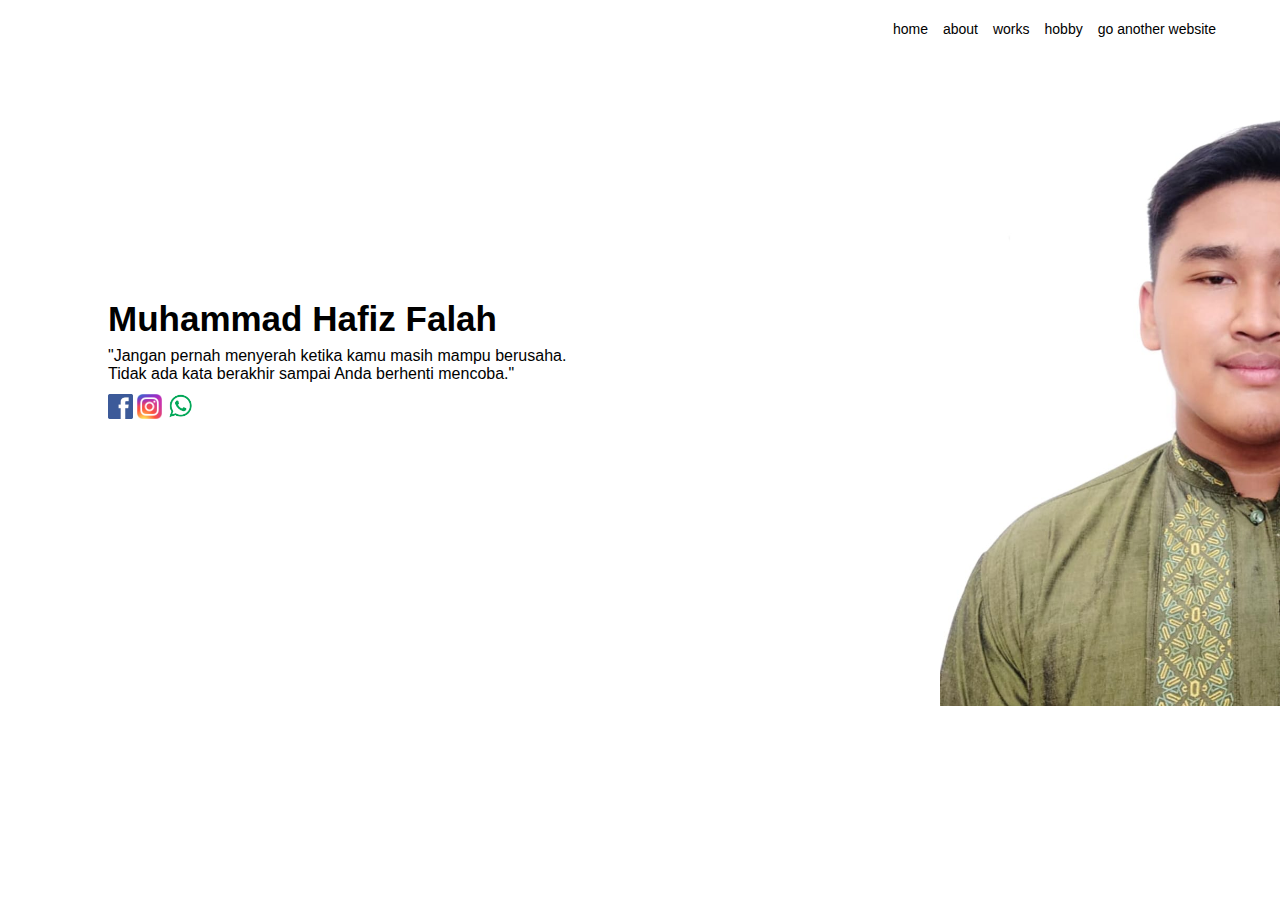
==== index.html @ d81cecaa "r" ====
<!DOCTYPE html>
<html lang="en">
<head>
    <meta charset="UTF-8">
    <meta http-equiv="X-UA-Compatible" content="IE=edge">
    <meta name="viewport" content="width=device-width, initial-scale=1.0">
    <title>hafiz tugas 1 html</title>
    <link rel="stylesheet" href="css/style.css">
</head>

<body>
    <nav>
        <ul class="navigasi">
            <li><a href="index.html">HOME</a></li>
            <li><a href="about.html">ABOUT</a></li>
            <li><a href="works.html">WORKS</a></li>
            <li><a href="hobby.html">HOBBY</a></li>
            <li><a href="https://smkn1geger.sch.id/" target="_blank">GO ANOTHER WEBSITE</a></li>
        </ul>
    </nav>
        <br>
    <div id="saya">
        <div class="perkenalan">
            <h1 class="myName">Muhammad Hafiz Falah</h1>
            <p>"Jangan pernah menyerah ketika kamu masih mampu berusaha. <br> Tidak ada kata berakhir sampai Anda berhenti mencoba."</p>
        </div>
        <div class="medsos">
            <a href="https://www.facebook.com/muhammad.h.falah.9/"><img src="img/logo-fb-png.png" alt="facebook" title="facebook hafiz"></a>
            <a href="https://www.instagram.com/hafiz_sa.ja/"><img src="img/logo-ig-png.png" alt="instagram" title="hafiz_sa.ja"></a>
            <a class="wa" href="https://wa.link/ua1h7i"><img src="img/logo-wa-png.png" alt="whatsapp" title="whatsapp hafiz"></a>
        </div>
    </div>
    
    <br>
    <img src="img/gambar-hal-home.jfif" alt="" class="profil">
</body>
</html>
---- css/style.css ----
/* semua */
*{
    font-family: Arial, Helvetica, sans-serif;
}



/* navbar */
nav{
    height: 50px;
}

.navigasi{
    float: right;
    margin: 12px 56px 0 0;
    display: flex;
    list-style: none;
}

.navigasi a{
    font-size: 14px;
    margin: 0 0 0 15px;
    text-decoration: none;
    color: #000;
    text-transform: lowercase;
}

.navigasi a:hover{
    font-size: 14px;
    border-bottom: 3px solid blue;
}
/* selesai navbar */



#saya{
    display: inline-block;
    margin: 200px 0 0 100px;
}

/* nama */
.myName{
    font-size: 35px;
    font-weight: bold;
}

.perkenalan p{
    font-size: 16px;
    margin: -16px 0 10px 0;
}

/* logo medsos */
.medsos a img{
    width: 25px;
}

.medsos a.wa img{
    width: 37px;
    margin-left: -5px;
}

img.profil{
    width: 340px;
    float: right;
    margin: -320px -8px 0 0;
}
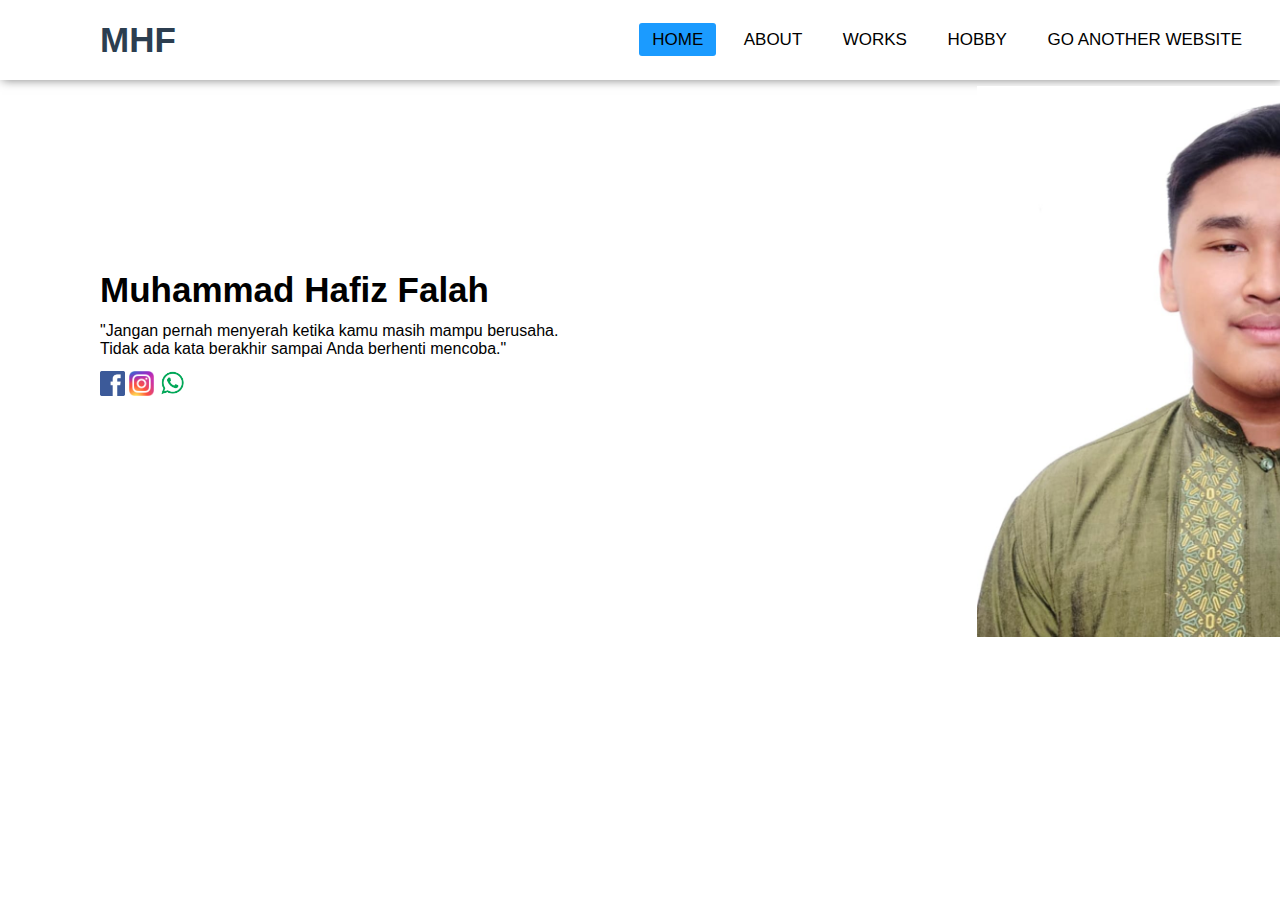
==== commit 939073f1: "navbar baru ges,udah responsive" ====
--- a/index.html
+++ b/index.html
@@ -5,20 +5,28 @@
     <meta http-equiv="X-UA-Compatible" content="IE=edge">
     <meta name="viewport" content="width=device-width, initial-scale=1.0">
     <title>hafiz tugas 1 html</title>
+    <link rel="stylesheet" href="https://cdnjs.cloudflare.com/ajax/libs/font-awesome/5.15.3/css/all.min.css"/>
     <link rel="stylesheet" href="css/style.css">
 </head>
 
 <body>
     <nav>
-        <ul class="navigasi">
-            <li><a href="index.html">HOME</a></li>
-            <li><a href="about.html">ABOUT</a></li>
-            <li><a href="works.html">WORKS</a></li>
-            <li><a href="hobby.html">HOBBY</a></li>
-            <li><a href="https://smkn1geger.sch.id/" target="_blank">GO ANOTHER WEBSITE</a></li>
+        <input type="checkbox" id="check">
+        <label for="check" class="checkbtn">
+          <i class="fas fa-bars"></i>
+        </label>
+        <label class="logo">MHF</label>
+        <ul>
+          <li><a class="active" href="index.html">Home</a></li>
+          <li><a href="about.html">About</a></li>
+          <li><a href="works.html">works</a></li>
+          <li><a href="hobby.html">hobby</a></li>
+          <li><a href="https://smkn1geger.sch.id/" target="_blank">GO ANOTHER WEBSITE</a></li>
         </ul>
-    </nav>
+      </nav>
         <br>
+
+        <img src="img/gambar-work-1.jpg" alt="" class="profil2">   
     <div id="saya">
         <div class="perkenalan">
             <h1 class="myName">Muhammad Hafiz Falah</h1>
@@ -32,6 +40,7 @@
     </div>
     
     <br>
-    <img src="img/gambar-hal-home.jfif" alt="" class="profil">
+    <img src="img/gambar-hal-home.jfif" alt="" class="profil1">
+   
 </body>
 </html>--- a/css/style.css
+++ b/css/style.css
@@ -1,3 +1,6 @@
+
+
+
 /* semua */
 *{
     font-family: Arial, Helvetica, sans-serif;
@@ -6,7 +9,7 @@
 
 
 /* navbar */
-nav{
+/* nav{
     height: 50px;
 }
 
@@ -28,7 +31,111 @@
 .navigasi a:hover{
     font-size: 14px;
     border-bottom: 3px solid blue;
-}
+} */
+
+
+
+*{
+    padding: 0;
+    margin: 0;
+    text-decoration: none;
+    list-style: none;
+    box-sizing: border-box;
+  }
+  body{
+    font-family: montserrat;
+  }
+  nav{
+    /* background: #0082e6; */
+    background: transparent;
+    height: 80px;
+    width: 100%;
+    /* border-bottom: 2px grasi blue; */
+    box-shadow: 2px 0 10px rgba(0, 0, 0, 0.5);
+  }
+  label.logo{
+    /* color: white; */
+    color: #2c3e50;
+    font-size: 35px;
+    line-height: 80px;
+    padding: 0 100px;
+    font-weight: bold;
+  }
+  nav ul{
+    float: right;
+    margin-right: 20px;
+  }
+  nav ul li{
+    display: inline-block;
+    line-height: 80px;
+    margin: 0 5px;
+  }
+  nav ul li a{
+    /* color: white; */
+    color: black;
+    font-size: 17px;
+    padding: 7px 13px;
+    border-radius: 3px;
+    text-transform: uppercase;
+  }
+  a.active,a:hover{
+    background: #1b9bff;
+    transition: .10s;
+  }
+  .checkbtn{
+    font-size: 30px;
+    color: white;
+    float: right;
+    line-height: 80px;
+    margin-right: 40px;
+    cursor: pointer;
+    display: none;
+  }
+  #check{
+    display: none;
+  }
+
+
+  @media (max-width: 952px){
+    label.logo{
+      font-size: 30px;
+      padding-left: 50px;
+    }
+    nav ul li a{
+      font-size: 16px;
+    }
+  }
+  @media (max-width: 858px){
+    .checkbtn{
+      display: block;
+      color: black;
+    }
+    ul{
+      position: fixed;
+      width: 100%;
+      height: 100vh;
+      background: #2c3e50;
+      top: 80px;
+      left: -100%;
+      text-align: center;
+      transition: all .5s;
+    }
+    nav ul li{
+      display: block;
+      margin: 50px 0;
+      line-height: 30px;
+    }
+    nav ul li a{
+      font-size: 20px;
+    }
+    a:hover,a.active{
+      background: none;
+      color: #0082e6;
+    }
+    #check:checked ~ ul{
+      left: 0;
+    }
+  }
 /* selesai navbar */
 
 
@@ -42,11 +149,12 @@
 .myName{
     font-size: 35px;
     font-weight: bold;
+    margin-top: -28px;
 }
 
 .perkenalan p{
     font-size: 16px;
-    margin: -16px 0 10px 0;
+    margin: 12px 0;
 }
 
 /* logo medsos */
@@ -59,9 +167,88 @@
     margin-left: -5px;
 }
 
-img.profil{
-    width: 340px;
-    float: right;
-    margin: -320px -8px 0 0;
-}
-
+img.profil1{
+    width: 310.6px;
+    float: right;
+    margin: -314px -8px 0 0;
+}
+
+img.profil2{
+    display: none;
+}
+
+
+
+/* responsive break point */
+
+@media (max-width:858px){
+    img.profil1{
+        display: none;
+    }
+
+    img.profil2{
+        display: block;
+        width: 160px;
+        border-radius: 10px;
+        float: right;
+        /* margin: 30px auto 0 auto; */
+        border: 5px solid #1b9bff;
+        padding: 5px;
+        margin: 50px 20px 0 0;
+    }
+
+    #saya{
+        margin: 100px 0 0 20px;
+    }
+
+    .myName{
+        font-size: 28px;
+        
+    }
+
+    .perkenalan p{
+        font-size: 14px;
+        margin: 10px 0;
+        width: 330px;
+    }
+
+    .medsos{
+        margin-top: 25px;
+    }
+
+
+
+
+
+}
+@media (max-width:600px){
+
+    *{
+        text-align: center;
+    }
+
+    #saya{
+        margin: 50px 0 0 20px;
+    }
+
+    img.profil2{
+        display: flex;
+        /* justify-content: center; */
+        width: 150px;
+        border-radius: 100%;
+        margin: 30px 32% 0 auto;
+    }
+
+    .perkenalan p{
+        width: inherit;
+    }
+    
+    .medsos a img{
+        margin: 0 10px;
+    }
+
+
+    .medsos a.wa img {
+        margin-left: 0px;
+    }
+}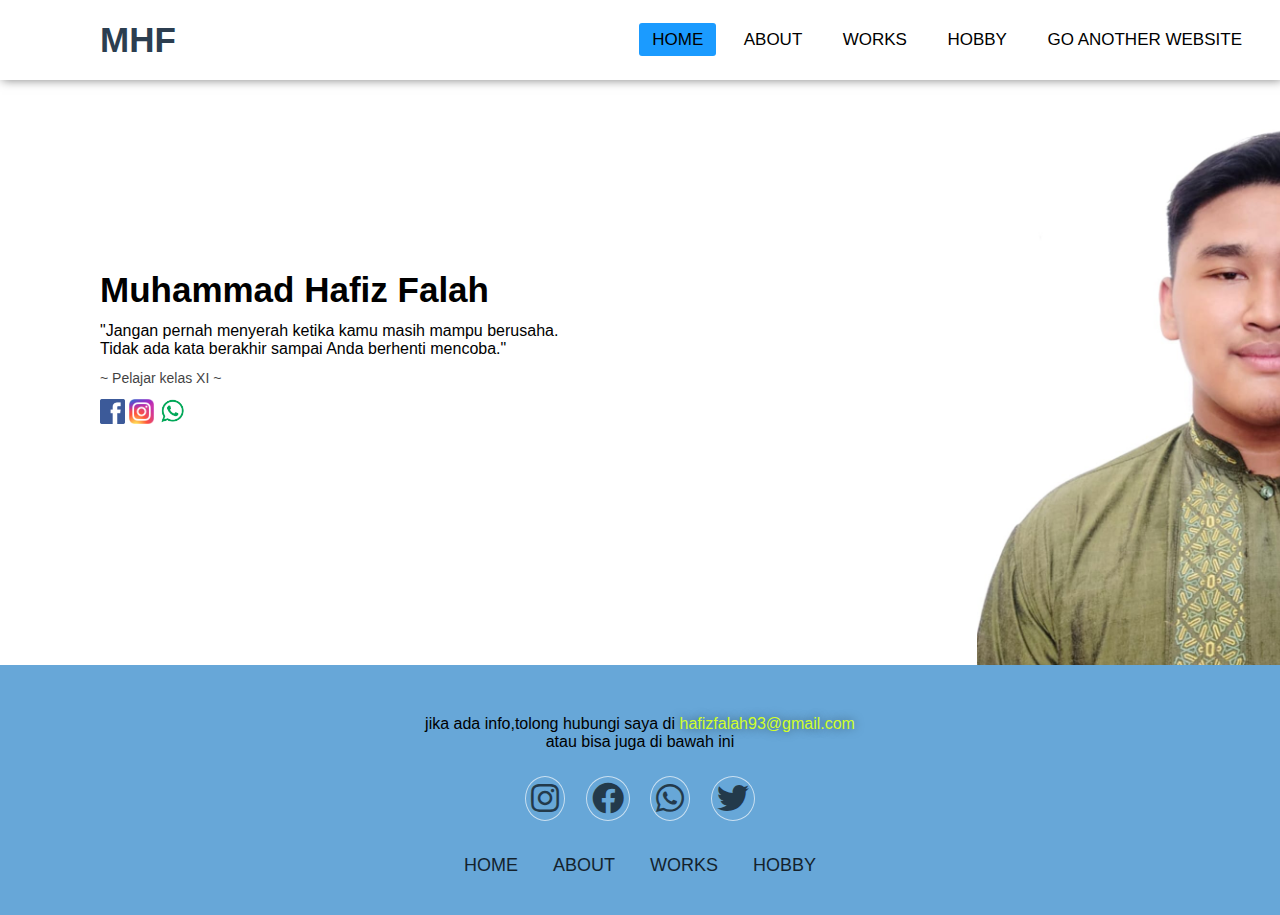
==== commit 4c694f31: "footer dikit dikit jee" ====
--- a/index.html
+++ b/index.html
@@ -27,10 +27,12 @@
         <br>
 
         <img src="img/gambar-work-1.jpg" alt="" class="profil2">   
+        <img src="img/profileHome.jfif" alt="" class="profil3">   
     <div id="saya">
         <div class="perkenalan">
             <h1 class="myName">Muhammad Hafiz Falah</h1>
             <p>"Jangan pernah menyerah ketika kamu masih mampu berusaha. <br> Tidak ada kata berakhir sampai Anda berhenti mencoba."</p>
+            <p class="sayaAdalah">~ Pelajar kelas XI ~</p>
         </div>
         <div class="medsos">
             <a href="https://www.facebook.com/muhammad.h.falah.9/"><img src="img/logo-fb-png.png" alt="facebook" title="facebook hafiz"></a>
@@ -41,6 +43,36 @@
     
     <br>
     <img src="img/gambar-hal-home.jfif" alt="" class="profil1">
+
+
+
+    <!-- footer -->
+    <footer>
+      <div class="email">
+        <p>jika ada info,tolong hubungi saya di <a target="_blank" href="https://hafizfalah93@gmail.com">hafizfalah93@gmail.com</a> <br> atau bisa juga di bawah ini</p>
+      </div>
+      <div class="sosmed">
+        <a target="_blank" href="https://www.instagram.com/hafiz_sa.ja/"><i class="fab fa-instagram"></i></a>
+        <a target="_blank"  href="https://www.facebook.com/muhammad.h.falah.9/"><i class="fab fa-facebook"></i></a>
+        <a target="_blank" href="https://wa.link/ua1h7i"><i class="fab fa-whatsapp"></i></a>
+        <a target="_blank" href="https://mobile.twitter.com/Hafiz62670015"><i class="fab fa-twitter"></i></a>
+      </div>
+
+      <ul class="list">
+        <li>
+          <a href="index.html">Home</a>
+        </li>
+        <li>
+          <a href="about.html">About</a>
+        </li>
+        <li>
+          <a href="works.html">Works</a>
+        </li>
+        <li>
+          <a href="hobby.html">Hobby</a>
+        </li>
+      </ul>
+    </footer>
    
 </body>
 </html>--- a/css/style.css
+++ b/css/style.css
@@ -105,6 +105,8 @@
       font-size: 16px;
     }
   }
+
+
   @media (max-width: 858px){
     .checkbtn{
       display: block;
@@ -134,6 +136,7 @@
     }
     #check:checked ~ ul{
       left: 0;
+      z-index: 1;
     }
   }
 /* selesai navbar */
@@ -157,6 +160,12 @@
     margin: 12px 0;
 }
 
+.perkenalan p.sayaAdalah{
+  opacity: 0.75;
+  font-size: 14px;
+  margin-top: 4px;
+}
+
 /* logo medsos */
 .medsos a img{
     width: 25px;
@@ -173,16 +182,87 @@
     margin: -314px -8px 0 0;
 }
 
-img.profil2{
+img.profil2 , img.profil3{
     display: none;
 }
 
 
 
+/* footer */
+footer{
+  /* padding: 40px 50%; */
+  width: 100%;
+  height: 250px;
+  text-align: center;
+  background-color: #67a7d8;
+  display: inline-block;
+}
+
+footer .email{
+  margin-top: 50px;
+}
+
+
+footer .email p{
+  font-size: 16px;
+}
+
+footer .email p a{
+  color: rgb(209, 255, 43);
+  text-shadow: 0 0 10px rgba(0, 0, 0, 0.5);
+}
+
+footer .sosmed{
+  text-align: center ;
+  margin: 25px 0;
+}
+
+footer .sosmed a{
+  font-size: 32px;
+  color: black;
+  border: 1.5px solid rgb(255, 255, 255);
+  line-height: 32px;
+  display: inline-block;
+  text-align: center;
+  border-radius: 50%;
+  margin: 0 8px;
+  opacity: 0.65;
+  padding: 5px;
+}
+
+footer .sosmed a:hover{
+  opacity: 1;
+}
+
+footer ul{
+  list-style: none;
+  font-size: 18px;
+  line-height: 38px;
+}
+
+footer ul li{
+  display: inline-block;
+  padding: 0 15px;
+}
+
+footer ul li a{
+  text-decoration: none;
+  text-transform: uppercase;
+  opacity: 0.8;
+  color: inherit;
+}
+
+footer ul li a:hover{
+  opacity: 1;
+}
+/* selesai footer */
+
+
+
 /* responsive break point */
 
 @media (max-width:858px){
-    img.profil1{
+    img.profil1, img.profil3{
         display: none;
     }
 
@@ -217,7 +297,31 @@
     }
 
 
-
+    footer{
+      margin-top: 52px;
+    }
+
+    
+    footer .email p{
+      font-size: 14px;
+    }
+
+    footer .sosmed a{
+     font-size: 24px;
+    }
+
+    footer ul{
+      font-size: 14px;
+      display: contents;
+    }
+
+    footer ul li{
+      margin: 0 -5px;
+    }
+
+    footer .sosmed a{
+      font-size: 28px;
+     }
 
 
 }
@@ -232,11 +336,17 @@
     }
 
     img.profil2{
+      display: none;
+    }
+
+    img.profil3{
         display: flex;
         /* justify-content: center; */
         width: 150px;
         border-radius: 100%;
         margin: 30px 32% 0 auto;
+        border: 5px solid #1b9bff;
+        padding: 5px;
     }
 
     .perkenalan p{
@@ -251,4 +361,9 @@
     .medsos a.wa img {
         margin-left: 0px;
     }
+
+    footer .sosmed a{
+      font-size: 24px;
+      margin: 0 4px;
+     }
 }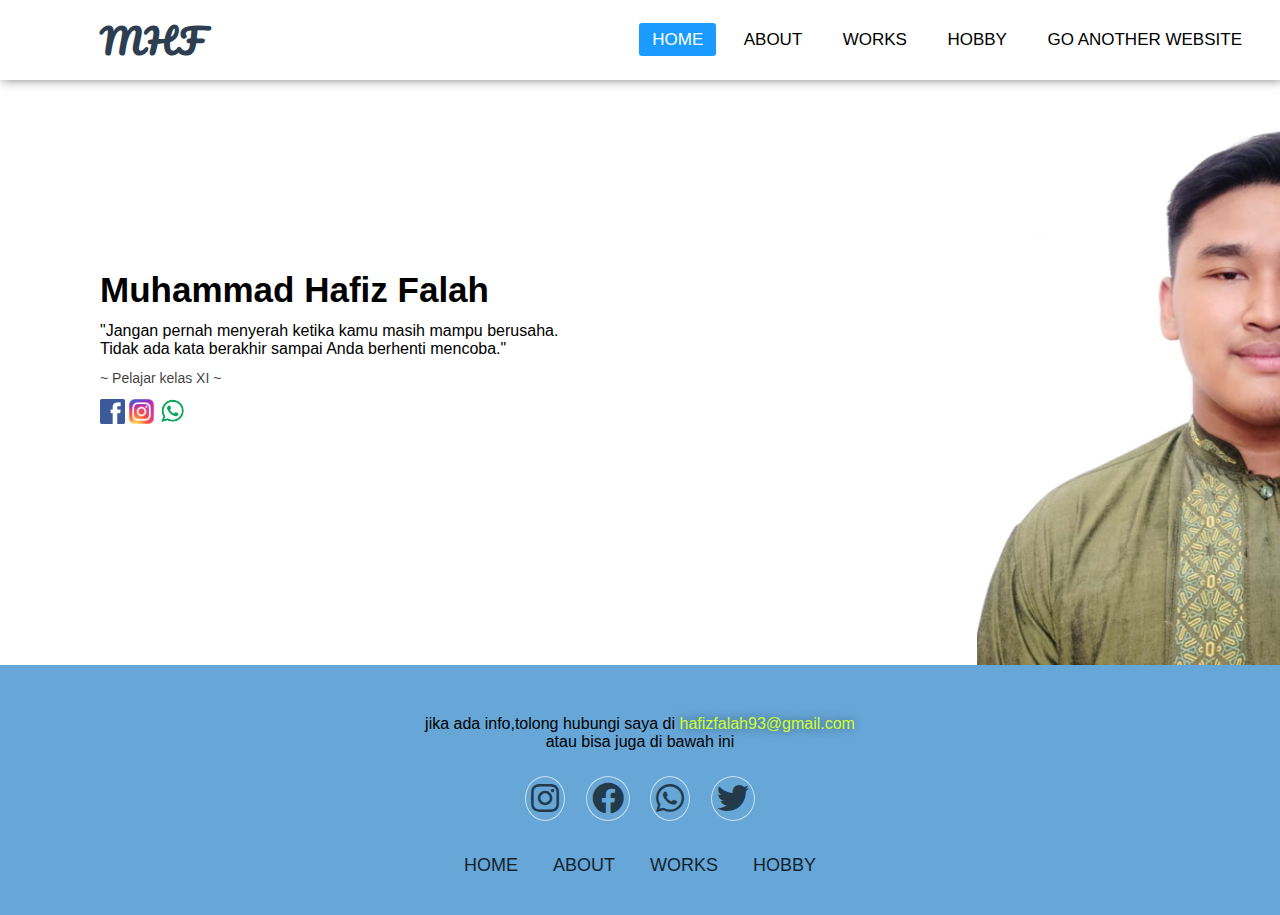
==== commit be9852dd: "aa" ====
--- a/index.html
+++ b/index.html
@@ -5,6 +5,9 @@
     <meta http-equiv="X-UA-Compatible" content="IE=edge">
     <meta name="viewport" content="width=device-width, initial-scale=1.0">
     <title>hafiz tugas 1 html</title>
+    <link rel="preconnect" href="https://fonts.googleapis.com">
+    <link rel="preconnect" href="https://fonts.gstatic.com" crossorigin>
+    <link href="https://fonts.googleapis.com/css2?family=Pacifico&display=swap" rel="stylesheet">
     <link rel="stylesheet" href="https://cdnjs.cloudflare.com/ajax/libs/font-awesome/5.15.3/css/all.min.css"/>
     <link rel="stylesheet" href="css/style.css">
 </head>
--- a/css/style.css
+++ b/css/style.css
@@ -53,13 +53,15 @@
     /* border-bottom: 2px grasi blue; */
     box-shadow: 2px 0 10px rgba(0, 0, 0, 0.5);
   }
-  label.logo{
+  nav label.logo{
     /* color: white; */
     color: #2c3e50;
     font-size: 35px;
     line-height: 80px;
     padding: 0 100px;
     font-weight: bold;
+    font-family: 'Pacifico', cursive;
+    letter-spacing: 2px;
   }
   nav ul{
     float: right;
@@ -78,11 +80,12 @@
     border-radius: 3px;
     text-transform: uppercase;
   }
-  a.active,a:hover{
+  nav a.active,a:hover{
     background: #1b9bff;
-    transition: .10s;
-  }
-  .checkbtn{
+    transition: 0.4s;
+    color: white;
+  }
+  nav .checkbtn{
     font-size: 30px;
     color: white;
     float: right;
@@ -97,7 +100,7 @@
 
 
   @media (max-width: 952px){
-    label.logo{
+    nav label.logo{
       font-size: 30px;
       padding-left: 50px;
     }
@@ -108,7 +111,7 @@
 
 
   @media (max-width: 858px){
-    .checkbtn{
+    nav .checkbtn{
       display: block;
       color: black;
     }
@@ -127,14 +130,14 @@
       margin: 50px 0;
       line-height: 30px;
     }
-    nav ul li a{
+     nav ul li a{
       font-size: 20px;
     }
-    a:hover,a.active{
+    nav a:hover,a.active{
       background: none;
       color: #0082e6;
     }
-    #check:checked ~ ul{
+    nav #check:checked ~ ul{
       left: 0;
       z-index: 1;
     }
@@ -272,7 +275,7 @@
         border-radius: 10px;
         float: right;
         /* margin: 30px auto 0 auto; */
-        border: 5px solid #1b9bff;
+        border: 2px solid #1b9bff;
         padding: 5px;
         margin: 50px 20px 0 0;
     }
@@ -345,7 +348,7 @@
         width: 150px;
         border-radius: 100%;
         margin: 30px 32% 0 auto;
-        border: 5px solid #1b9bff;
+        border: 2px solid #1b9bff;
         padding: 5px;
     }
 
